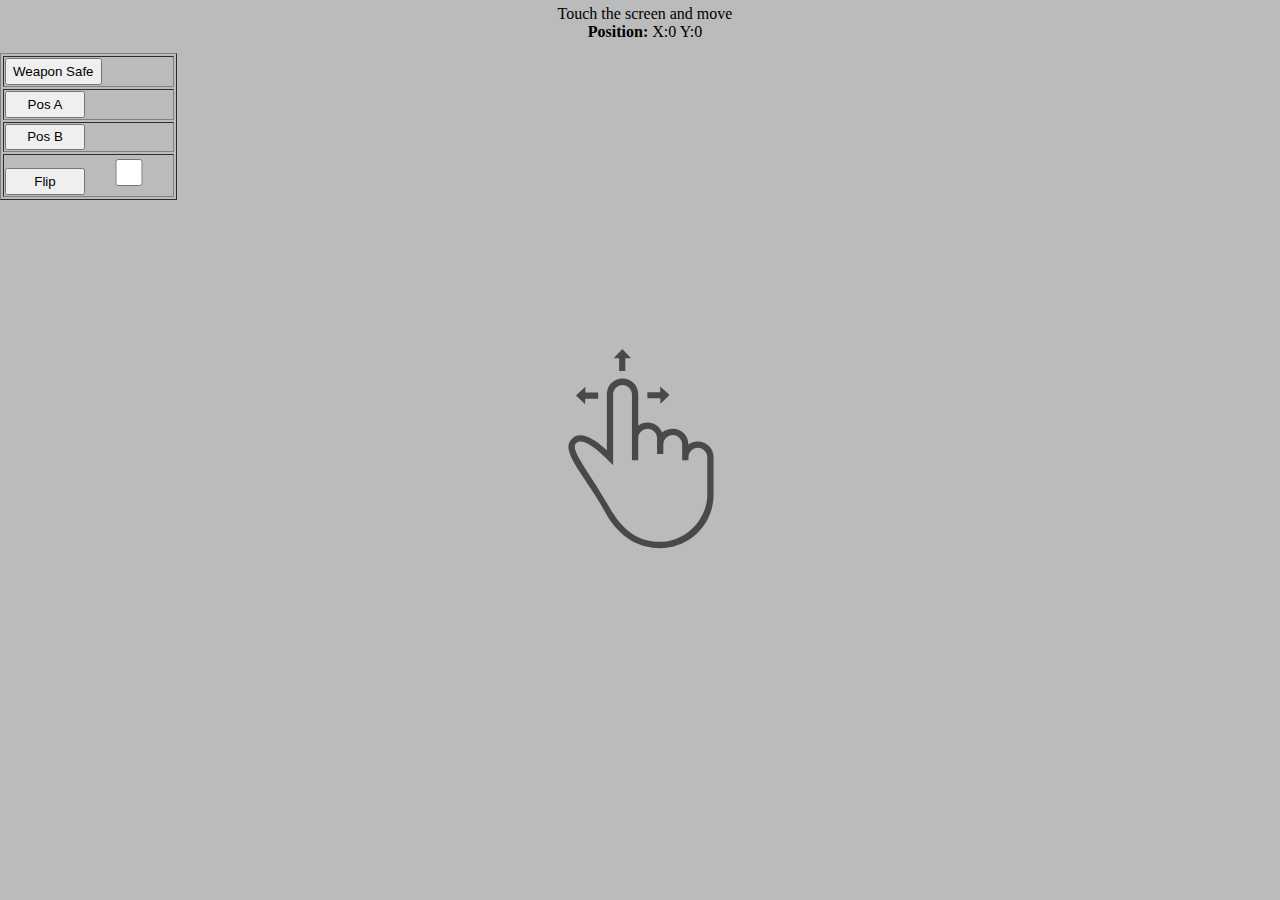
==== ArduinoSketchbook/BasicRobot/data/index_test.html @ 6442a2d4 "a bit of cleanup and comments" ====
<html>
<head>
<meta charset="utf-8">
<meta name="viewport" content="width=device-width, user-scalable=no, minimum-scale=1.0, maximum-scale=1.0">
<link rel="stylesheet" type="text/css" href="style.css">
</head>
<body class="bodybg">
<div id="container"></div>
<div id="info">
Touch the screen and move
<br />
<div id="result"></div>
<div id='topbar'>
<table width='95%' border='1'>
<tr><td width='50%'><input type='button' value='Weapon Safe' onclick='weapsetpossafe()' /></td><td width='50%'><input type='button' value='Pos A' onclick='weapsetposa()' /></td></tr>
<tr><td width='50%'><input type='button' value='Flip' onclick='flip()' /><input type='checkbox' id='flip1' onclick='flip()' /></td><td width='50%'><input type='button' value='Pos B' onclick='weapsetposb()' /></td></tr>
</table>
</div>
</div>
<div id='sidebar'>
<table border='1'>
<tr><td><input type='button' value='Weapon Safe' onclick='weapsetpossafe()' /></td></tr><tr><td><input type='button' value='Pos A' onclick='weapsetposa()' /></td></tr>
<tr><td><input type='button' value='Pos B' onclick='weapsetposb()' /></td></tr><tr><td><input type='button' value='Flip' onclick='flip()' /><input type='checkbox' id='flip2' onclick='flip()' /></td></tr>
</table>
</div>
<script>
var desiredStickRadius = 100;
var weapPosSafe = 500;
var weapPosA = 1500;
var weapPosB = 2000;
</script>
<script src="joy.js"></script>
</body>
</html>
---- ArduinoSketchbook/BasicRobot/data/style.css ----
body {
	overflow	: hidden;
	padding		: 0;
	margin		: 0;
	background-color: #BBBBBB;
	background-repeat: no-repeat;
	background-attachment: fixed;
	background-position: 50% 50%;
}
.bodybg
{
	background-image: url('finger.svg');
}
#info {
	position	: absolute;
	top		: 0px;
	width		: 100%;
	padding		: 5px;
	text-align	: center;
}
#info a {
	color		: #66F;
	text-decoration	: none;
}
#info a:hover {
	text-decoration	: underline;
}
#container {
	width		: 100%;
	height		: 100%;
	overflow	: hidden;
	padding		: 0;
	margin		: 0;
	-webkit-user-select	: none;
	-moz-user-select	: none;
}
#sidebar {
	position	: absolute;
	top		: 40pt;
	text-align	: left;
}
.rightside {
	right	: 0pt;
	text-align	: right;
}
table input {
	height: 20pt;
	min-width: 60pt;
	font-size: 10pt;
}
table td {
	vertical-align: top;
}
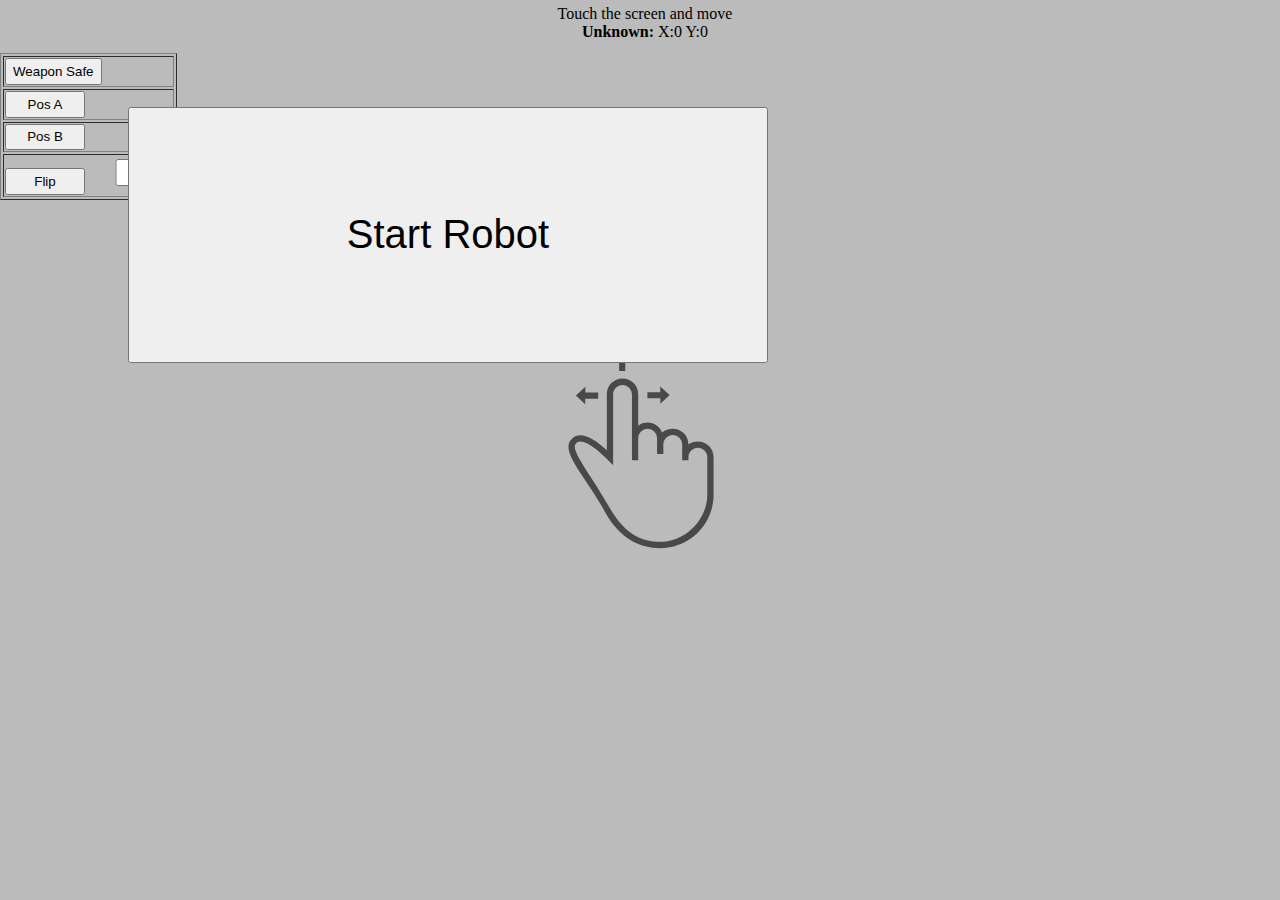
==== commit f110affe: "implemented standby button" ====
--- a/ArduinoSketchbook/BasicRobot/data/index_test.html
+++ b/ArduinoSketchbook/BasicRobot/data/index_test.html
@@ -23,11 +23,13 @@
 <tr><td><input type='button' value='Pos B' onclick='weapsetposb()' /></td></tr><tr><td><input type='button' value='Flip' onclick='flip()' /><input type='checkbox' id='flip2' onclick='flip()' /></td></tr>
 </table>
 </div>
+<div id='standby'><input type='button' value='Start Robot' onclick='startrobot()' /></div>
 <script>
 var desiredStickRadius = 100;
 var weapPosSafe = 500;
 var weapPosA = 1500;
 var weapPosB = 2000;
+var advancedFeatures = 2;
 </script>
 <script src="joy.js"></script>
 </body>
--- a/ArduinoSketchbook/BasicRobot/data/style.css
+++ b/ArduinoSketchbook/BasicRobot/data/style.css
@@ -50,4 +50,17 @@
 }
 table td {
 	vertical-align: top;
+}
+#standby {
+	position	: absolute;
+	top: 80pt;
+	left: 10vw;
+	text-align	: center;
+	width: 50vw;
+	height: 20vw;
+}
+#standby input{
+	font-size: 30pt;
+	width: 100%;
+	height: 100%;
 }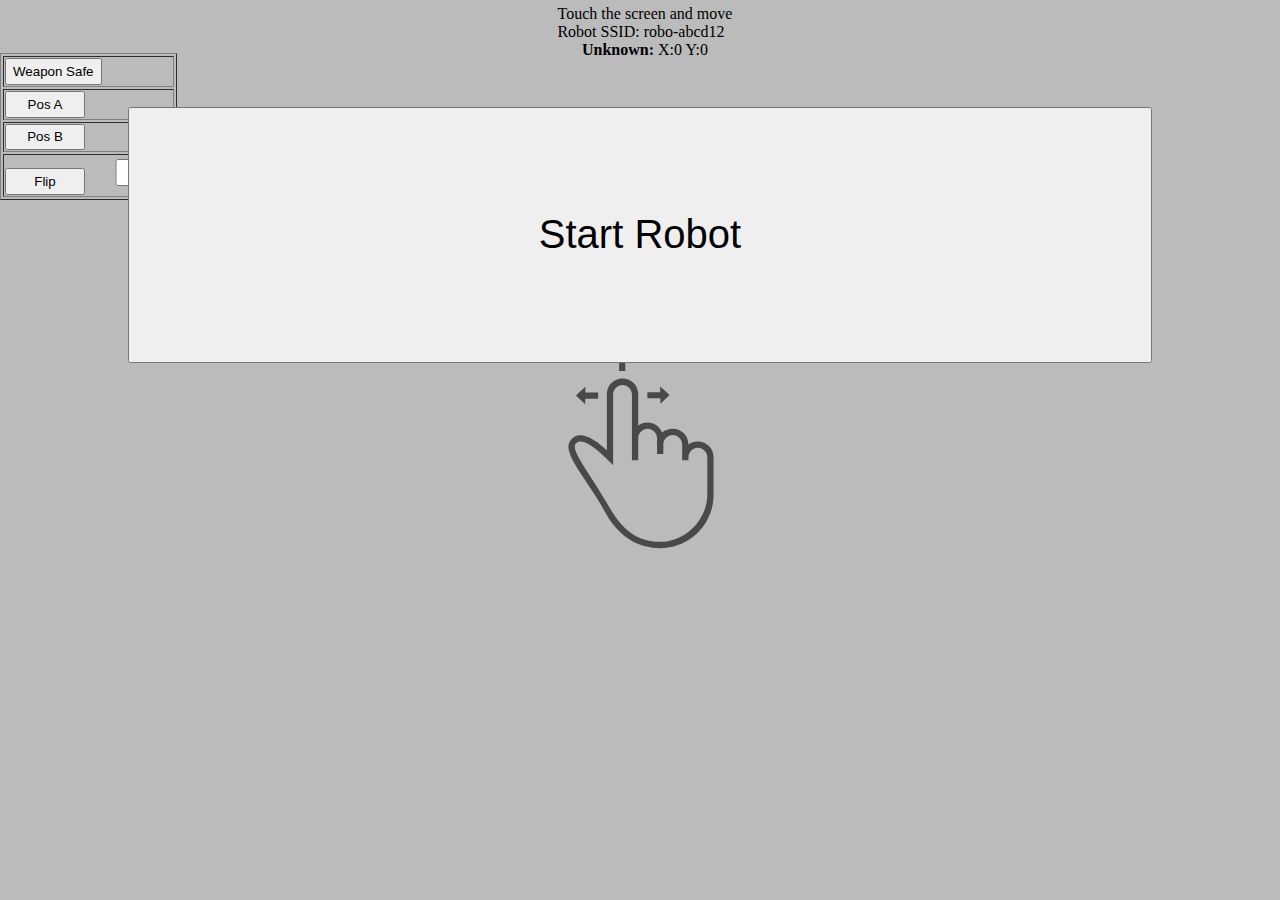
==== commit 2aaf4f7a: "connection lost handling on page" ====
--- a/ArduinoSketchbook/BasicRobot/data/index_test.html
+++ b/ArduinoSketchbook/BasicRobot/data/index_test.html
@@ -9,6 +9,7 @@
 <div id="info">
 Touch the screen and move
 <br />
+Robot SSID: robo-abcd12 <span id='connstat'>&nbsp;</span>
 <div id="result"></div>
 <div id='topbar'>
 <table width='95%' border='1'>
--- a/ArduinoSketchbook/BasicRobot/data/style.css
+++ b/ArduinoSketchbook/BasicRobot/data/style.css
@@ -56,7 +56,7 @@
 	top: 80pt;
 	left: 10vw;
 	text-align	: center;
-	width: 50vw;
+	width: 80vw;
 	height: 20vw;
 }
 #standby input{
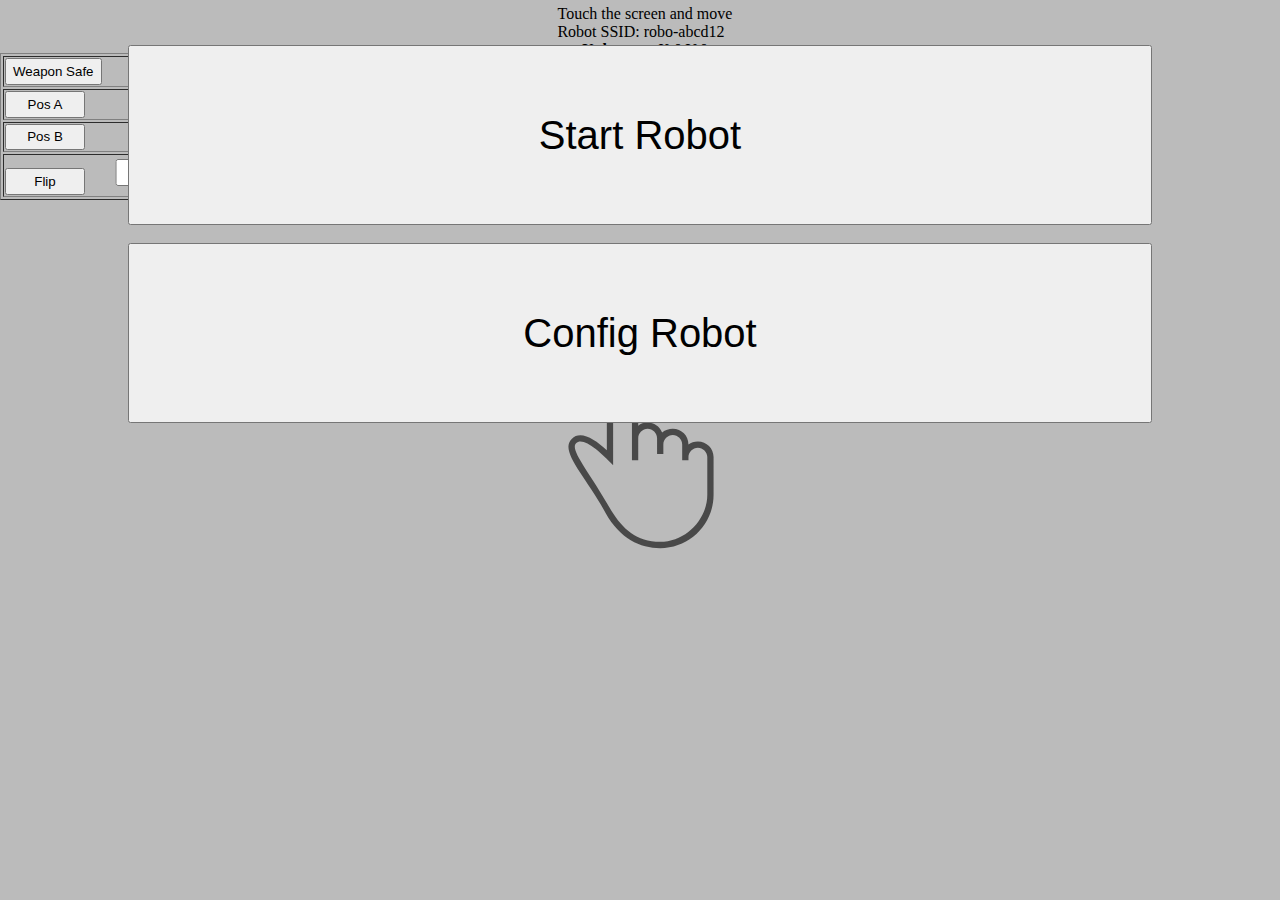
==== commit 94b13021: "minor UI fixes" ====
--- a/ArduinoSketchbook/BasicRobot/data/index_test.html
+++ b/ArduinoSketchbook/BasicRobot/data/index_test.html
@@ -24,7 +24,7 @@
 <tr><td><input type='button' value='Pos B' onclick='weapsetposb()' /></td></tr><tr><td><input type='button' value='Flip' onclick='flip()' /><input type='checkbox' id='flip2' onclick='flip()' /></td></tr>
 </table>
 </div>
-<div id='standby'><input type='button' value='Start Robot' onclick='startrobot()' /></div>
+<div id='standby'><input type='button' value='Start Robot' onclick='startrobot()' /><br /><br /><input type='button' value='Config Robot' onclick="location.href='config';" /></div>
 <script>
 var desiredStickRadius = 100;
 var weapPosSafe = 500;
--- a/ArduinoSketchbook/BasicRobot/data/style.css
+++ b/ArduinoSketchbook/BasicRobot/data/style.css
@@ -53,14 +53,14 @@
 }
 #standby {
 	position	: absolute;
-	top: 80pt;
+	top: 5vh;
 	left: 10vw;
 	text-align	: center;
 	width: 80vw;
-	height: 20vw;
+	height: 20vh;
 }
 #standby input{
 	font-size: 30pt;
 	width: 100%;
-	height: 100%;
+	height: 20vh;
 }